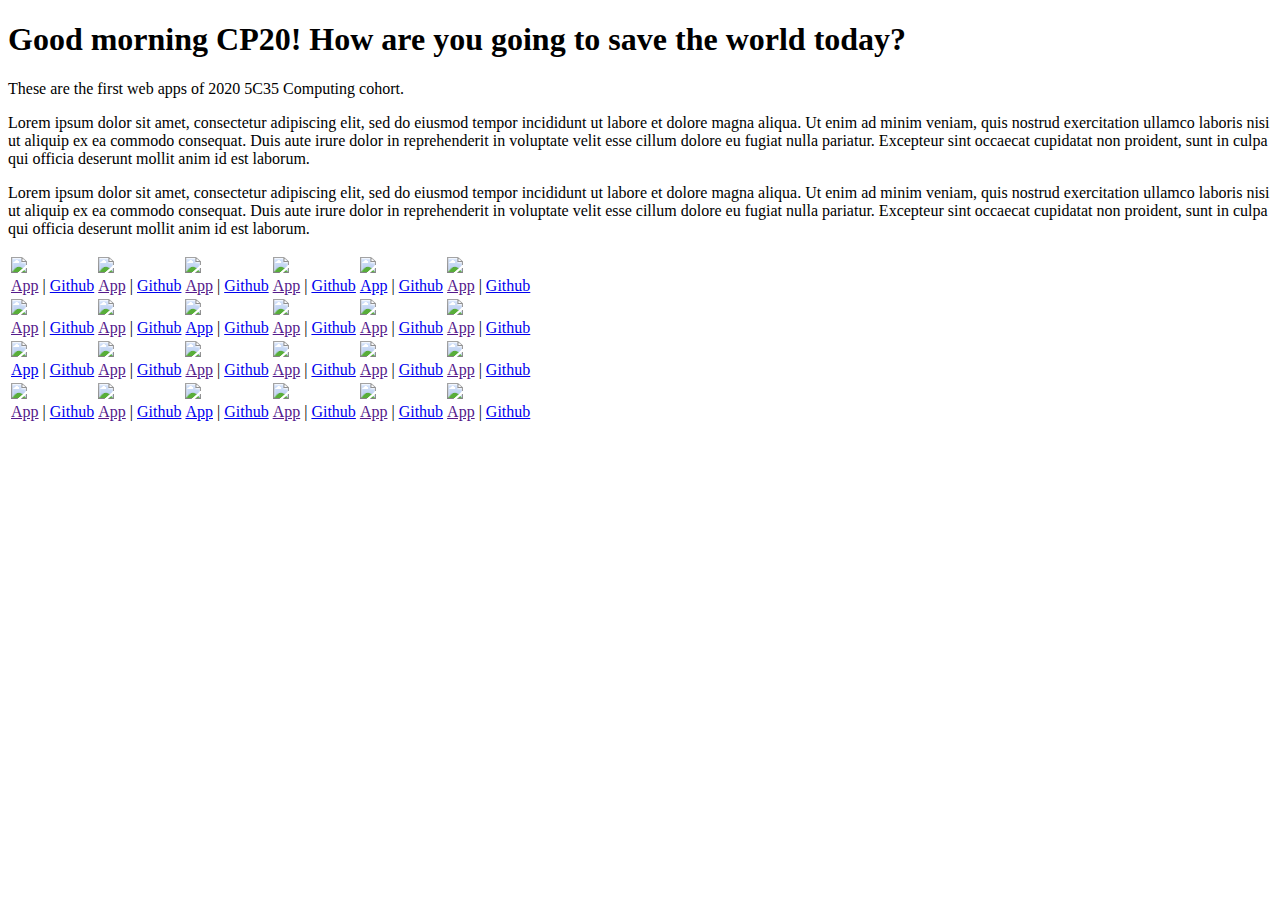
==== index.html @ 26ebbfc8 "Merge pull request #6 from killuen/patch-1" ====
<!DOCTYPE html>
<html>
  <head>
    <meta charset="UTF-8" />
    <meta name="viewport" content="width=device-width, initial-scale=1.0">
    <title>2020 Saving the World 1</title>
    <link rel="stylesheet" href="style.css" />
  </head>
  <body>
    <h1>Good morning <span>CP20</span>! How are you going to save the world today?</h1>
    <p id="first">
      These are the first web apps of 2020 5C35 Computing cohort.
    </p>  
    <p class="other">
      Lorem ipsum dolor sit amet, consectetur adipiscing elit, sed do eiusmod tempor incididunt ut labore et dolore magna aliqua. Ut enim ad minim veniam, quis nostrud exercitation ullamco laboris nisi ut aliquip ex ea commodo consequat. Duis aute irure dolor in reprehenderit in voluptate velit esse cillum dolore eu fugiat nulla pariatur. Excepteur sint occaecat cupidatat non proident, sunt in culpa qui officia deserunt mollit anim id est laborum.
    </p>  
    <p class="other">
      Lorem ipsum dolor sit amet, consectetur adipiscing elit, sed do eiusmod tempor incididunt ut labore et dolore magna aliqua. Ut enim ad minim veniam, quis nostrud exercitation ullamco laboris nisi ut aliquip ex ea commodo consequat. Duis aute irure dolor in reprehenderit in voluptate velit esse cillum dolore eu fugiat nulla pariatur. Excepteur sint occaecat cupidatat non proident, sunt in culpa qui officia deserunt mollit anim id est laborum.
    </p>     
    <table>
      <tr>
        <td>
          <img src="images/chen.qirui.png" /><br />
          <a href="">App</a> | <a href="https://github.com/">Github</a>
        </td>
        <td>
          <img src="images/chia.qien.don.jpg" /><br />
          <a href="">App</a> | <a href="https://github.com/dhs17y2adonchia/WorkLog-Webapp-iOS-Companion-App">Github</a>
        </td>
        <td>
          <img src="images/hon.wenhong.png" /><br />
          <a href="">App</a> | <a href="https://github.com/">Github</a>
        </td>
        <td>
          <img src="images/huang.qiudi.png" /><br />
          <a href="">App</a> | <a href="https://github.com/">Github</a>
        </td>
        <td>
          <img src="images/chen.jingde.isaac.jpg" /><br />
          <a href="https://smattendance.herokuapp.com">App</a> | <a href="https://github.com/Iscaraca/smart-attendance">Github</a>
        </td>
        <td>
          <img src="images/khng.chenshuo.png" /><br />
          <a href="">App</a> | <a href="https://github.com/">Github</a>
        </td>
      </tr>  
      <tr>
        <td>
          <img src="images/wang.xinfeng.kingold.png" /><br />
          <a href="">App</a> | <a href="https://github.com/">Github</a>
        </td>
        <td>
          <img src="images/koh.tatyao.png" /><br />
          <a href="">App</a> | <a href="https://github.com/">Github</a>
        </td>
        <td>
          <img src="images/leo.qiyi.joel.jpg" /><br />
          <a href="https://royalbluedependentaddition--redarkham1234.repl.co">App</a> | <a href="https://github.com/">Github</a>
          <!-- not the real link yet .... havent change name -->
        </td>
        <td>
          <img src="images/liew.zhengyuan.png" /><br />
          <a href="">App</a> | <a href="https://github.com/">Github</a>
        </td>
        <td>
          <img src="images/lin.junyu.png" /><br />
          <a href="">App</a> | <a href="https://github.com/">Github</a>
        </td>
        <td>
          <img src="images/liu.hongshuo.png" /><br />
          <a href="">App</a> | <a href="https://github.com/">Github</a>
        </td>
      </tr>    
      <tr>
        <td>
          <img src="images/ng.jiaxiang.jpg" /><br />
          <a href="https://repl.it/@jiaxiang10/Travel-Declaration-Form">App</a> | <a href="https://github.com/">Github</a>
        </td>
        <td>
          <img src="images/qiang.jiayuan.png" /><br />
          <a href="">App</a> | <a href="https://github.com/">Github</a>
        </td>
        <td>
          <img src="images/rose.dagman.destor.png" /><br />
          <a href="">App</a> | <a href="https://github.com/">Github</a>
        </td>
        <td>
          <img src="images/see.yongqian.png" /><br />
          <a href="">App</a> | <a href="https://github.com/">Github</a>
        </td>
        <td>
          <img src="images/tan.shianpei.png" /><br />
          <a href="">App</a> | <a href="https://github.com/">Github</a>
        </td>
        <td>
          <img src="images/teh.wurui.png" /><br />
          <a href="">App</a> | <a href="https://github.com/">Github</a>
        </td>
      </tr>    
      <tr>
        <td>
          <img src="images/tan.jiaren.tobias.png" /><br />
          <a href="">App</a> | <a href="https://github.com/">Github</a>
        </td>
        <td>
          <img src="images/kieran.toh.zonghan.png" /><br />
          <a href="">App</a> | <a href="https://github.com/">Github</a>
        </td>
        <td>
          <img src="images/yeo.wernyen.eda.jpg" /><br />
          <a href="https://suggestionbox--killuen.repl.co">App</a> | <a href="https://github.com/killuen/suggestionbox">Github</a>
        </td>
        <td>
          <img src="images/ong.yeesiang.trevor.png" /><br />
          <a href="">App</a> | <a href="https://github.com/">Github</a>
        </td>
        <td>
          <img src="images/wang.yaohui.png" /><br />
          <a href="">App</a> | <a href="https://github.com/">Github</a>
        </td>
        <td>
          <img src="images/chan.jiji.jessica.png" /><br />
          <a href="">App</a> | <a href="https://github.com/">Github</a>
        </td>
      </tr>    
    </table>
  </body>
</html>
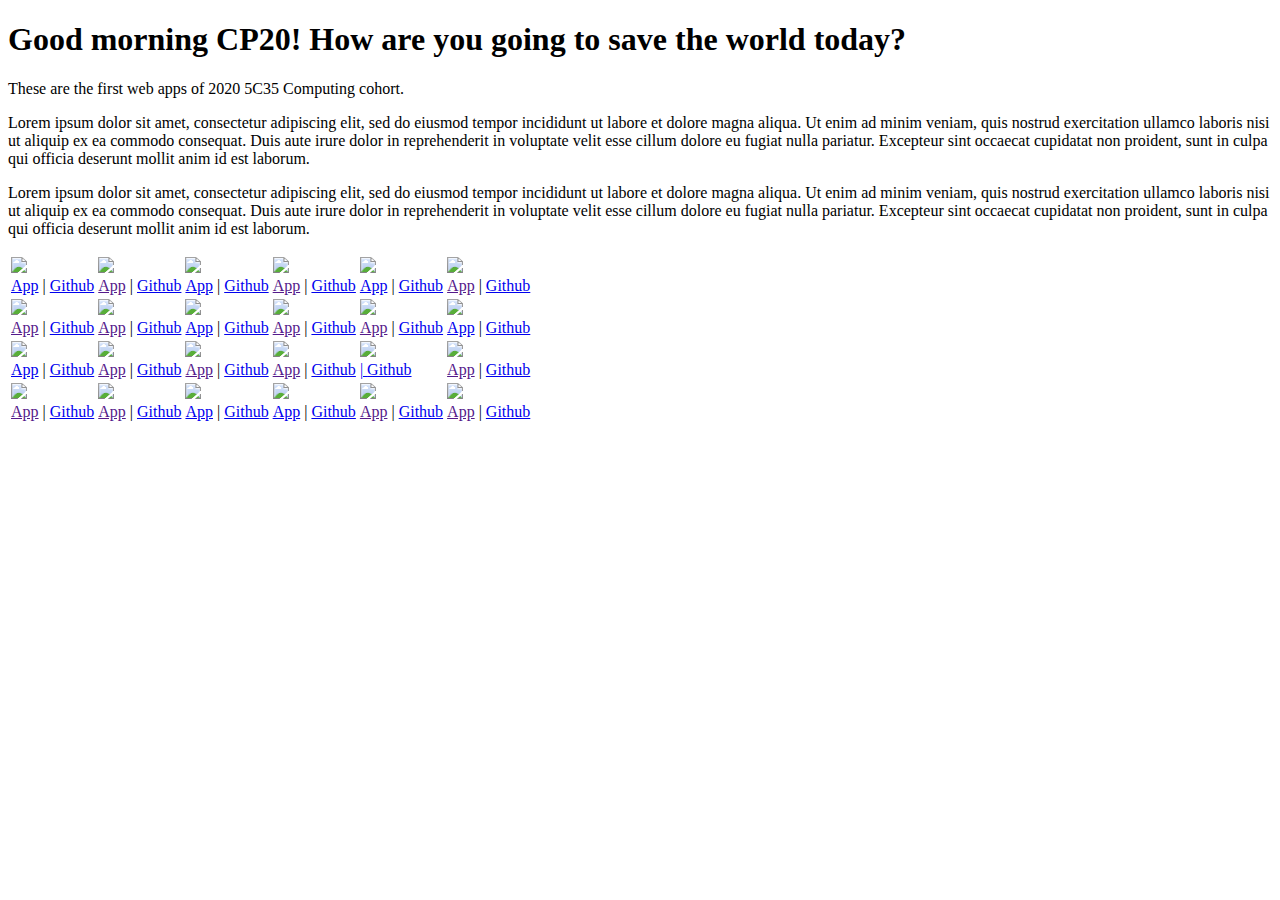
==== commit 7e51076f: "Merge pull request #16 from damnpan/patch-1" ====
--- a/index.html
+++ b/index.html
@@ -21,15 +21,15 @@
       <tr>
         <td>
           <img src="images/chen.qirui.png" /><br />
-          <a href="">App</a> | <a href="https://github.com/">Github</a>
+          <a href="https://flask-dhs-rental.herokuapp.com/">App</a> | <a href="https://github.com/ChenQirui1/flask-dhs-rental">Github</a>
         </td>
         <td>
           <img src="images/chia.qien.don.jpg" /><br />
           <a href="">App</a> | <a href="https://github.com/dhs17y2adonchia/WorkLog-Webapp-iOS-Companion-App">Github</a>
         </td>
         <td>
-          <img src="images/hon.wenhong.png" /><br />
-          <a href="">App</a> | <a href="https://github.com/">Github</a>
+          <img src="images/hon.wenhong.jpg" /><br />
+          <a href="https://dhssavetheworld20--vraid.repl.co/">App</a> | <a href="https://github.com/Vraidd/BookingDR">Github</a>
         </td>
         <td>
           <img src="images/huang.qiudi.png" /><br />
@@ -55,8 +55,7 @@
         </td>
         <td>
           <img src="images/leo.qiyi.joel.jpg" /><br />
-          <a href="https://royalbluedependentaddition--redarkham1234.repl.co">App</a> | <a href="https://github.com/">Github</a>
-          <!-- not the real link yet .... havent change name -->
+          <a href="https://htmlanalyser--redarkham1234.repl.co">App</a> | <a href="https://github.com/t0336000d/HTMLnalyzer">Github</a>
         </td>
         <td>
           <img src="images/liew.zhengyuan.png" /><br />
@@ -68,7 +67,7 @@
         </td>
         <td>
           <img src="images/liu.hongshuo.png" /><br />
-          <a href="">App</a> | <a href="https://github.com/">Github</a>
+          <a href="https://repl.it/@20Y5C35LIU/UniformBookingApp">App</a> | <a href="https://github.com/">Github</a>
         </td>
       </tr>    
       <tr>
@@ -89,8 +88,8 @@
           <a href="">App</a> | <a href="https://github.com/">Github</a>
         </td>
         <td>
-          <img src="images/tan.shianpei.png" /><br />
-          <a href="">App</a> | <a href="https://github.com/">Github</a>
+          <img src="images/tan.shianpei.jpg" /><br />
+          <a href="https://coronaquiz--damnpan.repl.co"</a> | <a href="https://github.com/">Github</a>
         </td>
         <td>
           <img src="images/teh.wurui.png" /><br />
@@ -112,7 +111,7 @@
         </td>
         <td>
           <img src="images/ong.yeesiang.trevor.png" /><br />
-          <a href="">App</a> | <a href="https://github.com/">Github</a>
+          <a href="https://repl.it/@trevorongys/Timetable-portal">App</a> | <a href="https://github.com/trevorongys/TimetablePortal">Github</a>
         </td>
         <td>
           <img src="images/wang.yaohui.png" /><br />
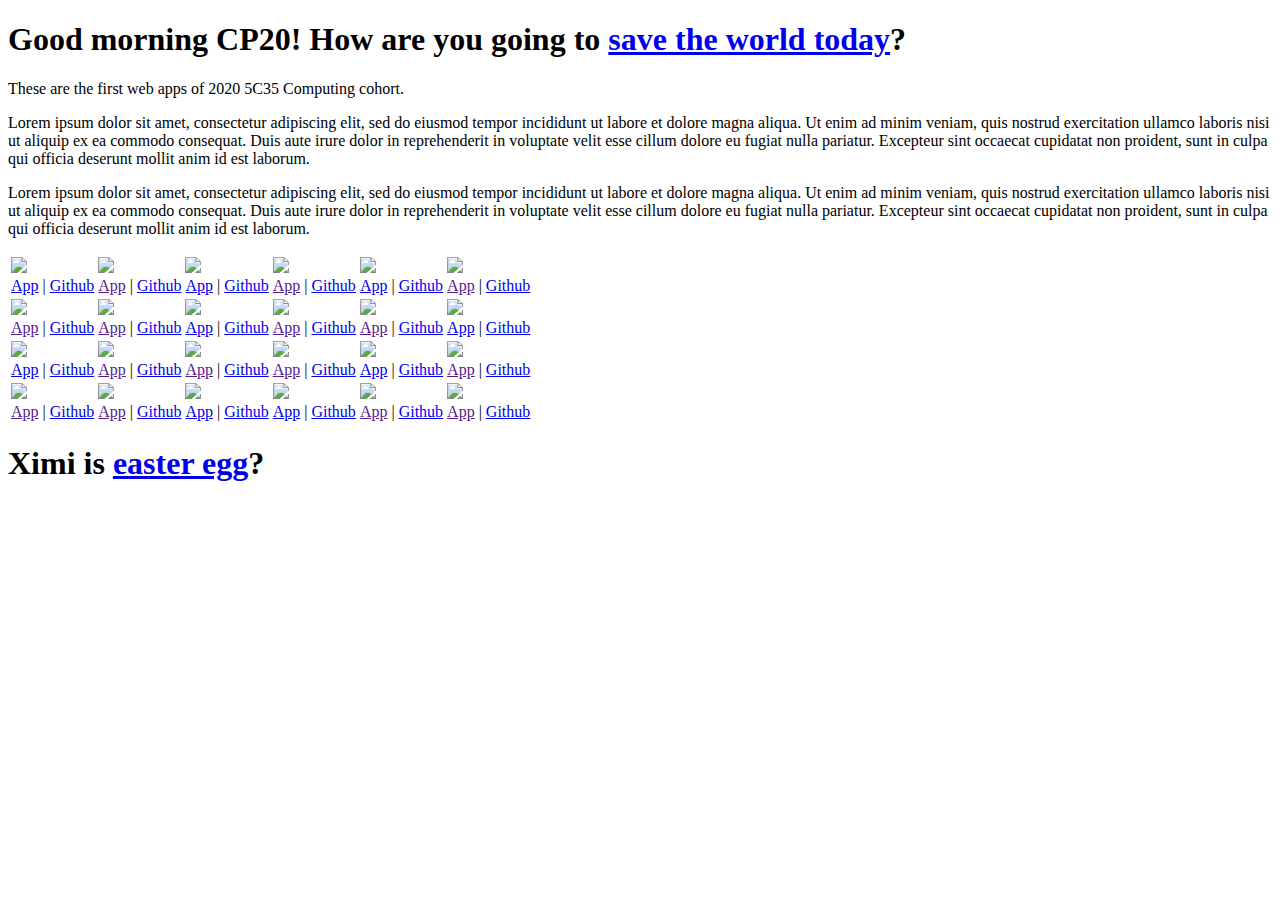
==== commit 761b1aaa: "Update index.html" ====
--- a/index.html
+++ b/index.html
@@ -7,7 +7,7 @@
     <link rel="stylesheet" href="style.css" />
   </head>
   <body>
-    <h1>Good morning <span>CP20</span>! How are you going to save the world today?</h1>
+    <h1>Good morning <span>CP20</span>! How are you going to <a href="https://drive.google.com/file/d/1ei9aZdqZOcmlM2fJ8xCOZpp82oOyjGAR/view?usp=sharing">save the world today</a>?</h1>
     <p id="first">
       These are the first web apps of 2020 5C35 Computing cohort.
     </p>  
@@ -89,7 +89,7 @@
         </td>
         <td>
           <img src="images/tan.shianpei.jpg" /><br />
-          <a href="https://coronaquiz--damnpan.repl.co"</a> | <a href="https://github.com/">Github</a>
+          <a href="https://coronaquiz--damnpan.repl.co">App</a> | <a href="https://github.com/">Github</a>
         </td>
         <td>
           <img src="images/teh.wurui.png" /><br />
@@ -123,5 +123,6 @@
         </td>
       </tr>    
     </table>
+    <h1>Ximi is <a href="https://drive.google.com/file/d/1ei9aZdqZOcmlM2fJ8xCOZpp82oOyjGAR/view?usp=sharing">easter egg</a>?</h1>
   </body>
 </html>
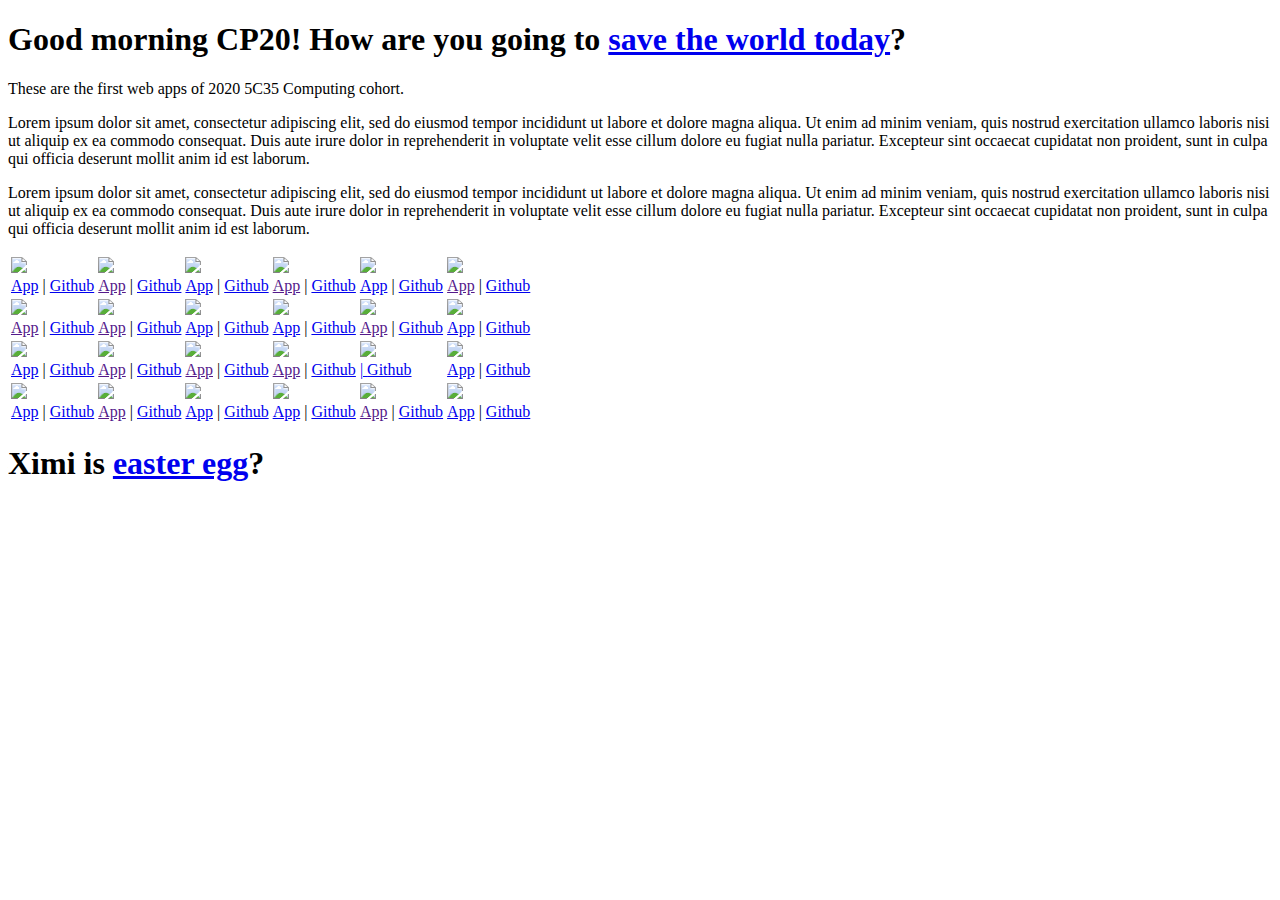
==== commit 523aaeb2: "Update index.html" ====
--- a/index.html
+++ b/index.html
@@ -32,7 +32,7 @@
           <a href="https://dhssavetheworld20--vraid.repl.co/">App</a> | <a href="https://github.com/Vraidd/BookingDR">Github</a>
         </td>
         <td>
-          <img src="images/huang.qiudi.png" /><br />
+          <img src="images/huang.qiudi.jpg" /><br />
           <a href="">App</a> | <a href="https://github.com/">Github</a>
         </td>
         <td>
@@ -59,21 +59,21 @@
         </td>
         <td>
           <img src="images/liew.zhengyuan.png" /><br />
-          <a href="">App</a> | <a href="https://github.com/">Github</a>
+          <a href="https://pyapp--greypalms95.repl.co">App</a> | <a href="https://github.com/greypalms95/cp20savetheworld1">Github</a>
         </td>
         <td>
           <img src="images/lin.junyu.png" /><br />
           <a href="">App</a> | <a href="https://github.com/">Github</a>
         </td>
         <td>
-          <img src="images/liu.hongshuo.png" /><br />
+          <img src="images/liu.hongshuo.jpg" /><br />
           <a href="https://repl.it/@20Y5C35LIU/UniformBookingApp">App</a> | <a href="https://github.com/">Github</a>
         </td>
       </tr>    
       <tr>
         <td>
           <img src="images/ng.jiaxiang.jpg" /><br />
-          <a href="https://repl.it/@jiaxiang10/Travel-Declaration-Form">App</a> | <a href="https://github.com/">Github</a>
+          <a href="https://repl.it/@jiaxiang10/Travel-Declaration-Form">App</a> | <a href="https://github.com/jiaxiang2003/Travel-Declaration-Form">Github</a>
         </td>
         <td>
           <img src="images/qiang.jiayuan.png" /><br />
@@ -89,17 +89,18 @@
         </td>
         <td>
           <img src="images/tan.shianpei.jpg" /><br />
-          <a href="https://coronaquiz--damnpan.repl.co">App</a> | <a href="https://github.com/">Github</a>
+          <a href="https://coronaquiz--damnpan.repl.co"</a> | <a href="https://github.com/">Github</a>
         </td>
         <td>
-          <img src="images/teh.wurui.png" /><br />
-          <a href="">App</a> | <a href="https://github.com/">Github</a>
+          <img src="images/teh.wurui.jpg" /><br />
+          <a href="https://StudentHelpline--fallen417.repl.co
+">App</a> | <a href="https://github.com/StudentHelpline">Github</a>
         </td>
       </tr>    
       <tr>
         <td>
           <img src="images/tan.jiaren.tobias.png" /><br />
-          <a href="">App</a> | <a href="https://github.com/">Github</a>
+          <a href="https://repl.it/@tobiasdhs/GloriousVastWebportal">App</a> | <a href="https://github.com/">Github</a>
         </td>
         <td>
           <img src="images/kieran.toh.zonghan.png" /><br />
@@ -118,8 +119,8 @@
           <a href="">App</a> | <a href="https://github.com/">Github</a>
         </td>
         <td>
-          <img src="images/chan.jiji.jessica.png" /><br />
-          <a href="">App</a> | <a href="https://github.com/">Github</a>
+          <img src="images/chan.jiji.jessica.jpg" /><br />
+          <a href="https://covidhealthadvisory--jessicacnx.repl.co/">App</a> | <a href="https://github.com/jessicacnx/webapp">Github</a>
         </td>
       </tr>    
     </table>
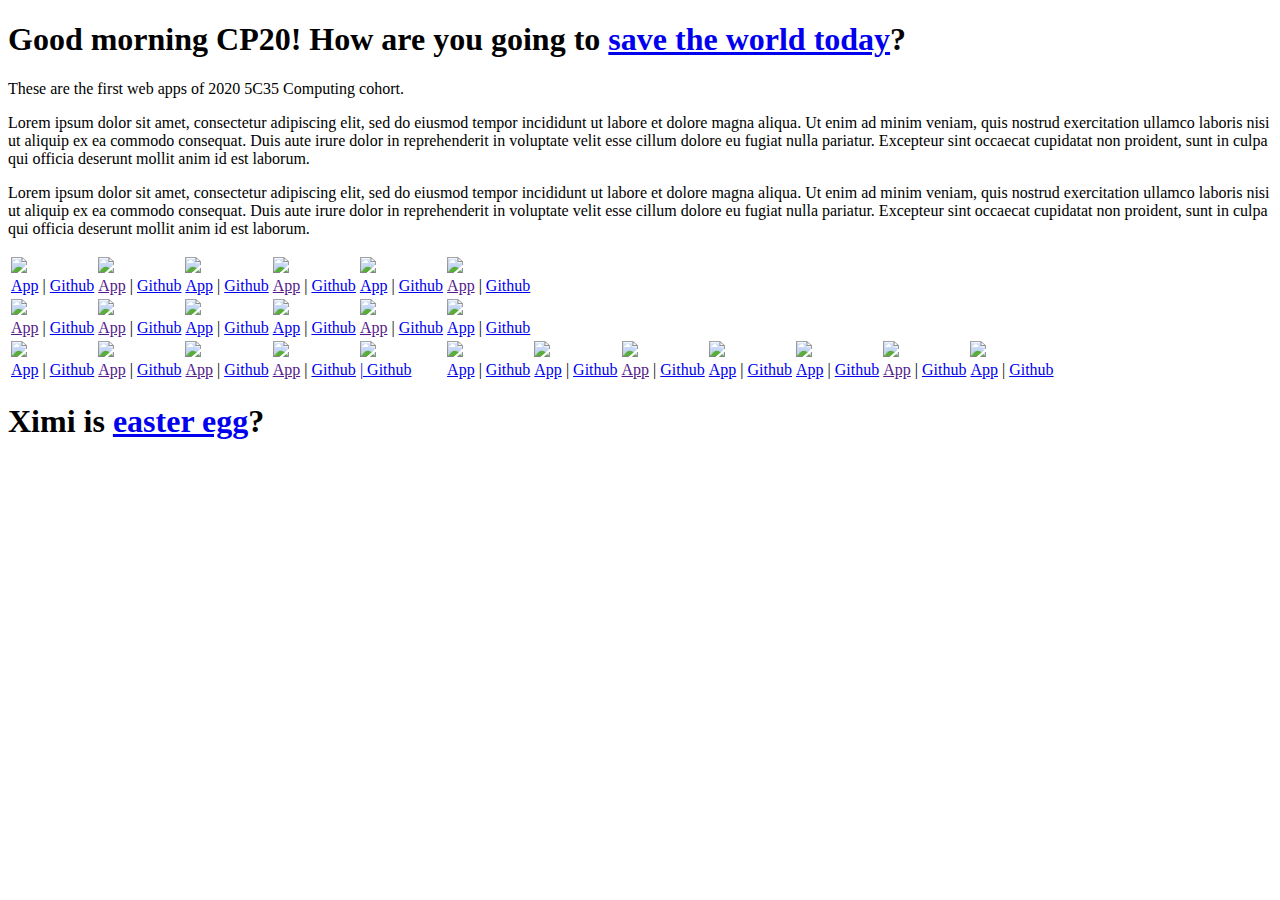
==== commit ff0b81bc: "Update index.html" ====
--- a/index.html
+++ b/index.html
@@ -96,11 +96,9 @@
           <a href="https://StudentHelpline--fallen417.repl.co
 ">App</a> | <a href="https://github.com/StudentHelpline">Github</a>
         </td>
-      </tr>    
-      <tr>
         <td>
           <img src="images/tan.jiaren.tobias.png" /><br />
-          <a href="https://repl.it/@tobiasdhs/GloriousVastWebportal">App</a> | <a href="https://github.com/">Github</a>
+          <a href="https://repl.it/@tobiasdhs/GloriousVastWebportal">App</a> | <a href="https://github.com/tobiasdhs/temp">Github</a>
         </td>
         <td>
           <img src="images/kieran.toh.zonghan.png" /><br />
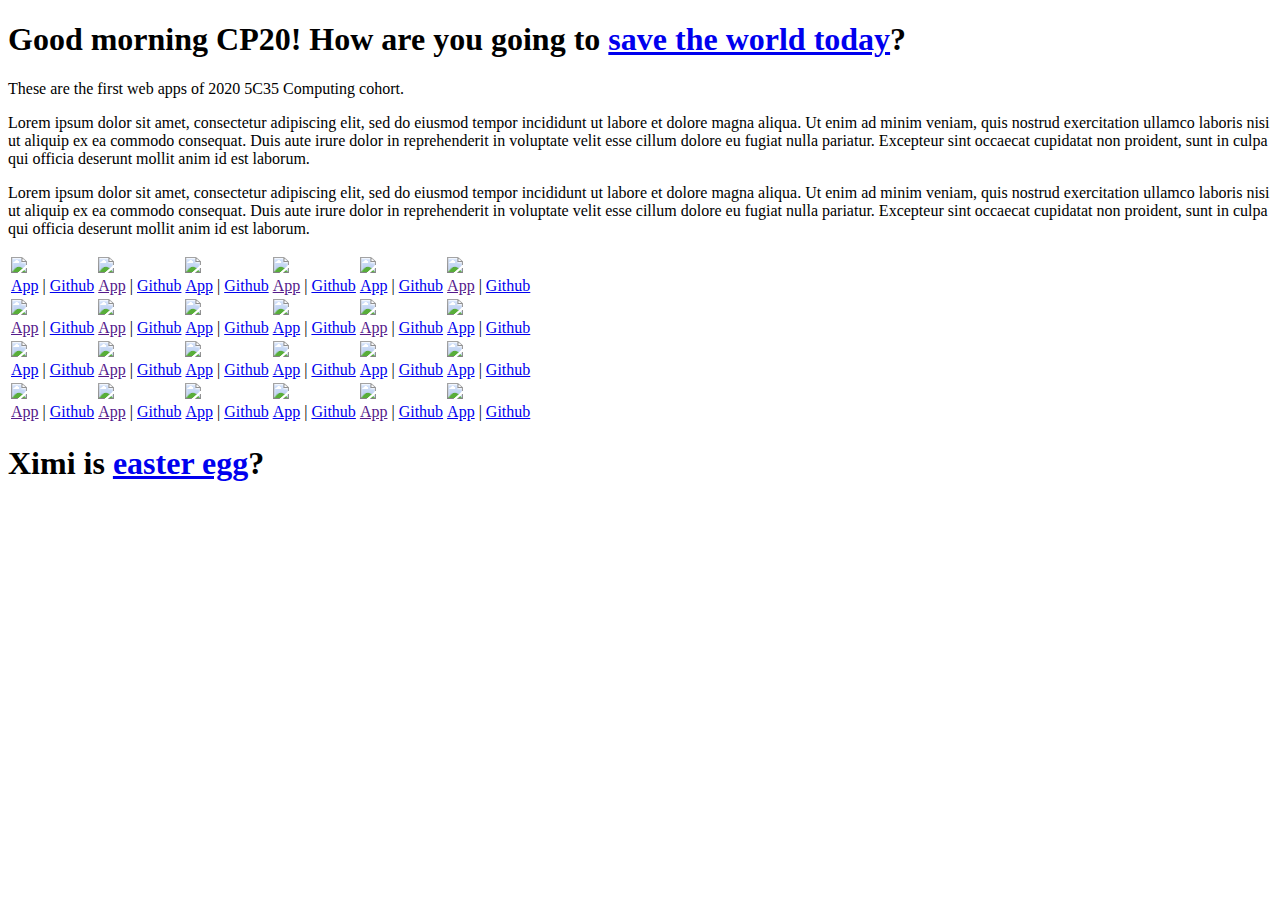
==== commit acd75330: "Update index.html" ====
--- a/index.html
+++ b/index.html
@@ -20,7 +20,7 @@
     <table>
       <tr>
         <td>
-          <img src="images/chen.qirui.png" /><br />
+          <img src="images/chen.qirui.jpg" /><br />
           <a href="https://flask-dhs-rental.herokuapp.com/">App</a> | <a href="https://github.com/ChenQirui1/flask-dhs-rental">Github</a>
         </td>
         <td>
@@ -40,17 +40,17 @@
           <a href="https://smattendance.herokuapp.com">App</a> | <a href="https://github.com/Iscaraca/smart-attendance">Github</a>
         </td>
         <td>
-          <img src="images/khng.chenshuo.png" /><br />
+          <img src="images/khng.chenshuo.jpg" /><br />
           <a href="">App</a> | <a href="https://github.com/">Github</a>
         </td>
       </tr>  
       <tr>
         <td>
-          <img src="images/wang.xinfeng.kingold.png" /><br />
+          <img src="images/wang.xinfeng.kingold.jpg" /><br />
           <a href="">App</a> | <a href="https://github.com/">Github</a>
         </td>
         <td>
-          <img src="images/koh.tatyao.png" /><br />
+          <img src="images/koh.tatyao.jpg" /><br />
           <a href="">App</a> | <a href="https://github.com/">Github</a>
         </td>
         <td>
@@ -58,11 +58,11 @@
           <a href="https://htmlanalyser--redarkham1234.repl.co">App</a> | <a href="https://github.com/t0336000d/HTMLnalyzer">Github</a>
         </td>
         <td>
-          <img src="images/liew.zhengyuan.png" /><br />
+          <img src="images/liew.zhengyuan.jpg" /><br />
           <a href="https://pyapp--greypalms95.repl.co">App</a> | <a href="https://github.com/greypalms95/cp20savetheworld1">Github</a>
         </td>
         <td>
-          <img src="images/lin.junyu.png" /><br />
+          <img src="images/lin.junyu.jpg" /><br />
           <a href="">App</a> | <a href="https://github.com/">Github</a>
         </td>
         <td>
@@ -76,32 +76,33 @@
           <a href="https://repl.it/@jiaxiang10/Travel-Declaration-Form">App</a> | <a href="https://github.com/jiaxiang2003/Travel-Declaration-Form">Github</a>
         </td>
         <td>
-          <img src="images/qiang.jiayuan.png" /><br />
+          <img src="images/qiang.jiayuan.jpg" /><br />
           <a href="">App</a> | <a href="https://github.com/">Github</a>
         </td>
         <td>
-          <img src="images/rose.dagman.destor.png" /><br />
+          <img src="images/rose.dagman.destor.jpg" /><br />
+          <a href="https://repl.it/@Rea123/webapp1hw">App</a> | <a href="https://github.com/Rea1103/webapp1_hw">Github</a>
+        </td>
+        <td>
+          <img src="images/see.yongqian.jpg" /><br />
+          <a href="http://hazhax.pythonanywhere.com/">App</a> | <a href="https://github.com/">Github</a>
+        </td>
+        <td>
+          <img src="images/tan.shianpei.jpg" /><br />
+          <a href="https://coronaquiz--damnpan.repl.co">App</a> | <a href="https://github.com/">Github</a>
+        </td>
+        <td>
+          <img src="images/teh.wurui.jpg" /><br />
+          <a href="https://StudentHelpline--fallen417.repl.co">App</a> | <a href="https://github.com/StudentHelpline">Github</a>
+        </td>
+      </tr>    
+      <tr>
+        <td>
+          <img src="images/tan.jiaren.tobias.jpg" /><br />
           <a href="">App</a> | <a href="https://github.com/">Github</a>
         </td>
         <td>
-          <img src="images/see.yongqian.png" /><br />
-          <a href="">App</a> | <a href="https://github.com/">Github</a>
-        </td>
-        <td>
-          <img src="images/tan.shianpei.jpg" /><br />
-          <a href="https://coronaquiz--damnpan.repl.co"</a> | <a href="https://github.com/">Github</a>
-        </td>
-        <td>
-          <img src="images/teh.wurui.jpg" /><br />
-          <a href="https://StudentHelpline--fallen417.repl.co
-">App</a> | <a href="https://github.com/StudentHelpline">Github</a>
-        </td>
-        <td>
-          <img src="images/tan.jiaren.tobias.png" /><br />
-          <a href="https://repl.it/@tobiasdhs/GloriousVastWebportal">App</a> | <a href="https://github.com/tobiasdhs/temp">Github</a>
-        </td>
-        <td>
-          <img src="images/kieran.toh.zonghan.png" /><br />
+          <img src="images/kieran.toh.zonghan.jpg" /><br />
           <a href="">App</a> | <a href="https://github.com/">Github</a>
         </td>
         <td>
@@ -109,11 +110,11 @@
           <a href="https://suggestionbox--killuen.repl.co">App</a> | <a href="https://github.com/killuen/suggestionbox">Github</a>
         </td>
         <td>
-          <img src="images/ong.yeesiang.trevor.png" /><br />
+          <img src="images/ong.yeesiang.trevor.jpg" /><br />
           <a href="https://repl.it/@trevorongys/Timetable-portal">App</a> | <a href="https://github.com/trevorongys/TimetablePortal">Github</a>
         </td>
         <td>
-          <img src="images/wang.yaohui.png" /><br />
+          <img src="images/wang.yaohui.jpg" /><br />
           <a href="">App</a> | <a href="https://github.com/">Github</a>
         </td>
         <td>
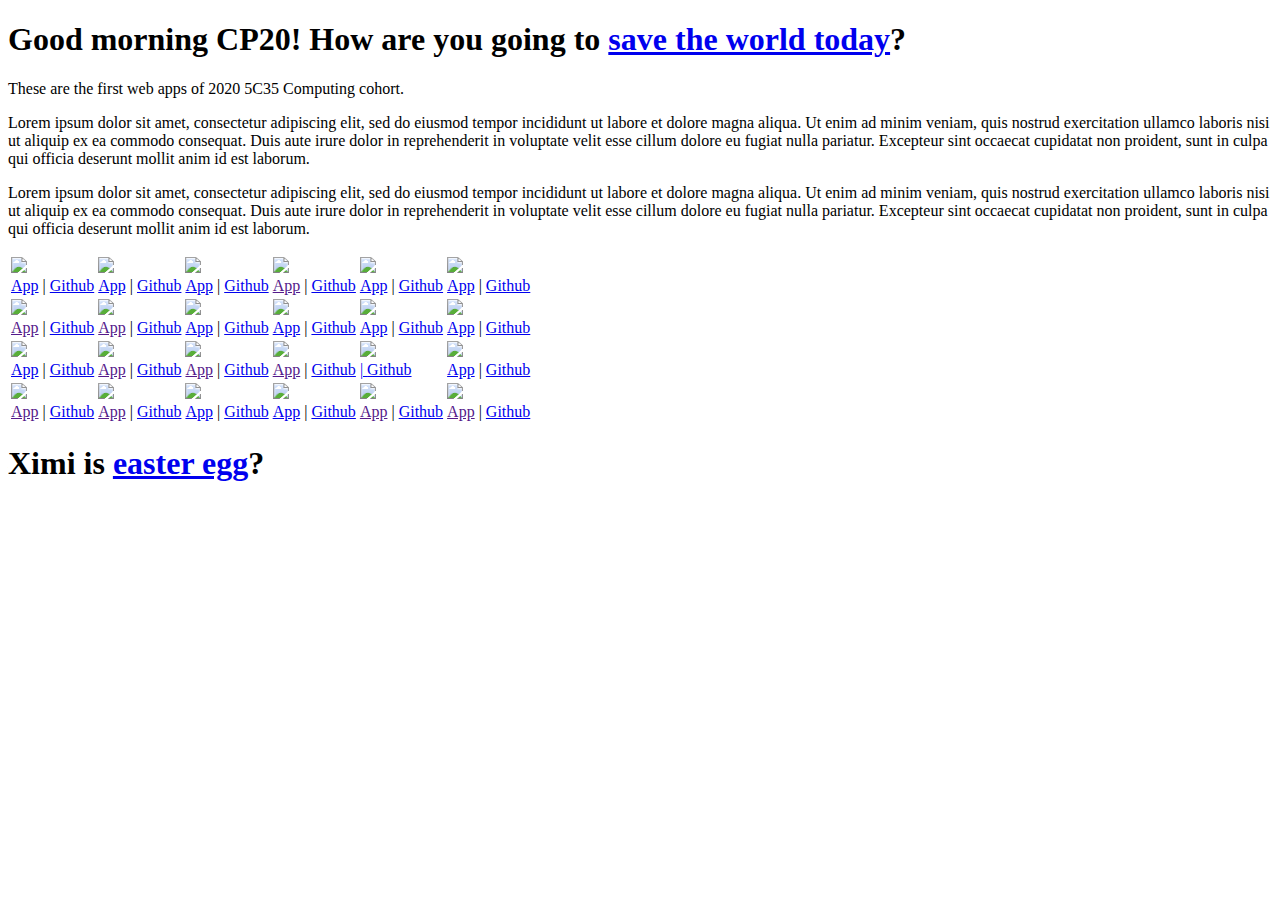
==== commit 20bf2352: "Merge pull request #31 from HS-O/patch-4" ====
--- a/index.html
+++ b/index.html
@@ -20,12 +20,12 @@
     <table>
       <tr>
         <td>
-          <img src="images/chen.qirui.jpg" /><br />
+          <img src="images/chen.qirui.png" /><br />
           <a href="https://flask-dhs-rental.herokuapp.com/">App</a> | <a href="https://github.com/ChenQirui1/flask-dhs-rental">Github</a>
         </td>
         <td>
           <img src="images/chia.qien.don.jpg" /><br />
-          <a href="">App</a> | <a href="https://github.com/dhs17y2adonchia/WorkLog-Webapp-iOS-Companion-App">Github</a>
+          <a href="https://homeworklogger--lizardon.repl.co/">App</a> | <a href="https://github.com/dhs17y2adonchia/WorkLog-Webapp-iOS-Companion-App">Github</a>
         </td>
         <td>
           <img src="images/hon.wenhong.jpg" /><br />
@@ -40,17 +40,17 @@
           <a href="https://smattendance.herokuapp.com">App</a> | <a href="https://github.com/Iscaraca/smart-attendance">Github</a>
         </td>
         <td>
-          <img src="images/khng.chenshuo.jpg" /><br />
-          <a href="">App</a> | <a href="https://github.com/">Github</a>
+          <img src="images/khng.chenshuo.png" /><br />
+          <a href="https://dhostel--20y5c35khng.repl.co/">App</a> | <a href="https://github.com/Alvarrir/hostelapp">Github</a>
         </td>
       </tr>  
       <tr>
         <td>
-          <img src="images/wang.xinfeng.kingold.jpg" /><br />
+          <img src="images/wang.xinfeng.kingold.png" /><br />
           <a href="">App</a> | <a href="https://github.com/">Github</a>
         </td>
         <td>
-          <img src="images/koh.tatyao.jpg" /><br />
+          <img src="images/koh.tatyao.png" /><br />
           <a href="">App</a> | <a href="https://github.com/">Github</a>
         </td>
         <td>
@@ -58,51 +58,52 @@
           <a href="https://htmlanalyser--redarkham1234.repl.co">App</a> | <a href="https://github.com/t0336000d/HTMLnalyzer">Github</a>
         </td>
         <td>
-          <img src="images/liew.zhengyuan.jpg" /><br />
+          <img src="images/liew.zhengyuan.png" /><br />
           <a href="https://pyapp--greypalms95.repl.co">App</a> | <a href="https://github.com/greypalms95/cp20savetheworld1">Github</a>
         </td>
         <td>
           <img src="images/lin.junyu.jpg" /><br />
-          <a href="">App</a> | <a href="https://github.com/">Github</a>
+          <a href="https://project1--premierlin.repl.co">App</a> | <a href="https://github.com/">Github</a>
         </td>
         <td>
           <img src="images/liu.hongshuo.jpg" /><br />
-          <a href="https://repl.it/@20Y5C35LIU/UniformBookingApp">App</a> | <a href="https://github.com/">Github</a>
+          <a href="https://repl.it/@20Y5C35LIU/UniformBookingApp">App</a> | <a href="https://github.com/HS-O/UniformBookingApp">Github</a>
         </td>
       </tr>    
       <tr>
         <td>
           <img src="images/ng.jiaxiang.jpg" /><br />
-          <a href="https://repl.it/@jiaxiang10/Travel-Declaration-Form">App</a> | <a href="https://github.com/jiaxiang2003/Travel-Declaration-Form">Github</a>
+          <a href="https://repl.it/@jiaxiang10/Travel-Declaration-Form">App</a> | <a href="https://github.com/">Github</a>
         </td>
         <td>
-          <img src="images/qiang.jiayuan.jpg" /><br />
+          <img src="images/qiang.jiayuan.png" /><br />
           <a href="">App</a> | <a href="https://github.com/">Github</a>
         </td>
         <td>
-          <img src="images/rose.dagman.destor.jpg" /><br />
-          <a href="https://repl.it/@Rea123/webapp1hw">App</a> | <a href="https://github.com/Rea1103/webapp1_hw">Github</a>
+          <img src="images/rose.dagman.destor.png" /><br />
+          <a href="">App</a> | <a href="https://github.com/">Github</a>
         </td>
         <td>
-          <img src="images/see.yongqian.jpg" /><br />
-          <a href="http://hazhax.pythonanywhere.com/">App</a> | <a href="https://github.com/">Github</a>
+          <img src="images/see.yongqian.png" /><br />
+          <a href="">App</a> | <a href="https://github.com/">Github</a>
         </td>
         <td>
           <img src="images/tan.shianpei.jpg" /><br />
-          <a href="https://coronaquiz--damnpan.repl.co">App</a> | <a href="https://github.com/">Github</a>
+          <a href="https://coronaquiz--damnpan.repl.co"</a> | <a href="https://github.com/">Github</a>
         </td>
         <td>
-          <img src="images/teh.wurui.jpg" /><br />
-          <a href="https://StudentHelpline--fallen417.repl.co">App</a> | <a href="https://github.com/StudentHelpline">Github</a>
+          <img src="images/teh.wurui.png" /><br />
+          <a href="from flask import Flask, render_template, request, session
+">App</a> | <a href="https://github.com/StudentHelpline">Github</a>
         </td>
       </tr>    
       <tr>
         <td>
-          <img src="images/tan.jiaren.tobias.jpg" /><br />
+          <img src="images/tan.jiaren.tobias.png" /><br />
           <a href="">App</a> | <a href="https://github.com/">Github</a>
         </td>
         <td>
-          <img src="images/kieran.toh.zonghan.jpg" /><br />
+          <img src="images/kieran.toh.zonghan.png" /><br />
           <a href="">App</a> | <a href="https://github.com/">Github</a>
         </td>
         <td>
@@ -114,12 +115,12 @@
           <a href="https://repl.it/@trevorongys/Timetable-portal">App</a> | <a href="https://github.com/trevorongys/TimetablePortal">Github</a>
         </td>
         <td>
-          <img src="images/wang.yaohui.jpg" /><br />
+          <img src="images/wang.yaohui.png" /><br />
           <a href="">App</a> | <a href="https://github.com/">Github</a>
         </td>
         <td>
-          <img src="images/chan.jiji.jessica.jpg" /><br />
-          <a href="https://covidhealthadvisory--jessicacnx.repl.co/">App</a> | <a href="https://github.com/jessicacnx/webapp">Github</a>
+          <img src="images/chan.jiji.jessica.png" /><br />
+          <a href="">App</a> | <a href="https://github.com/">Github</a>
         </td>
       </tr>    
     </table>
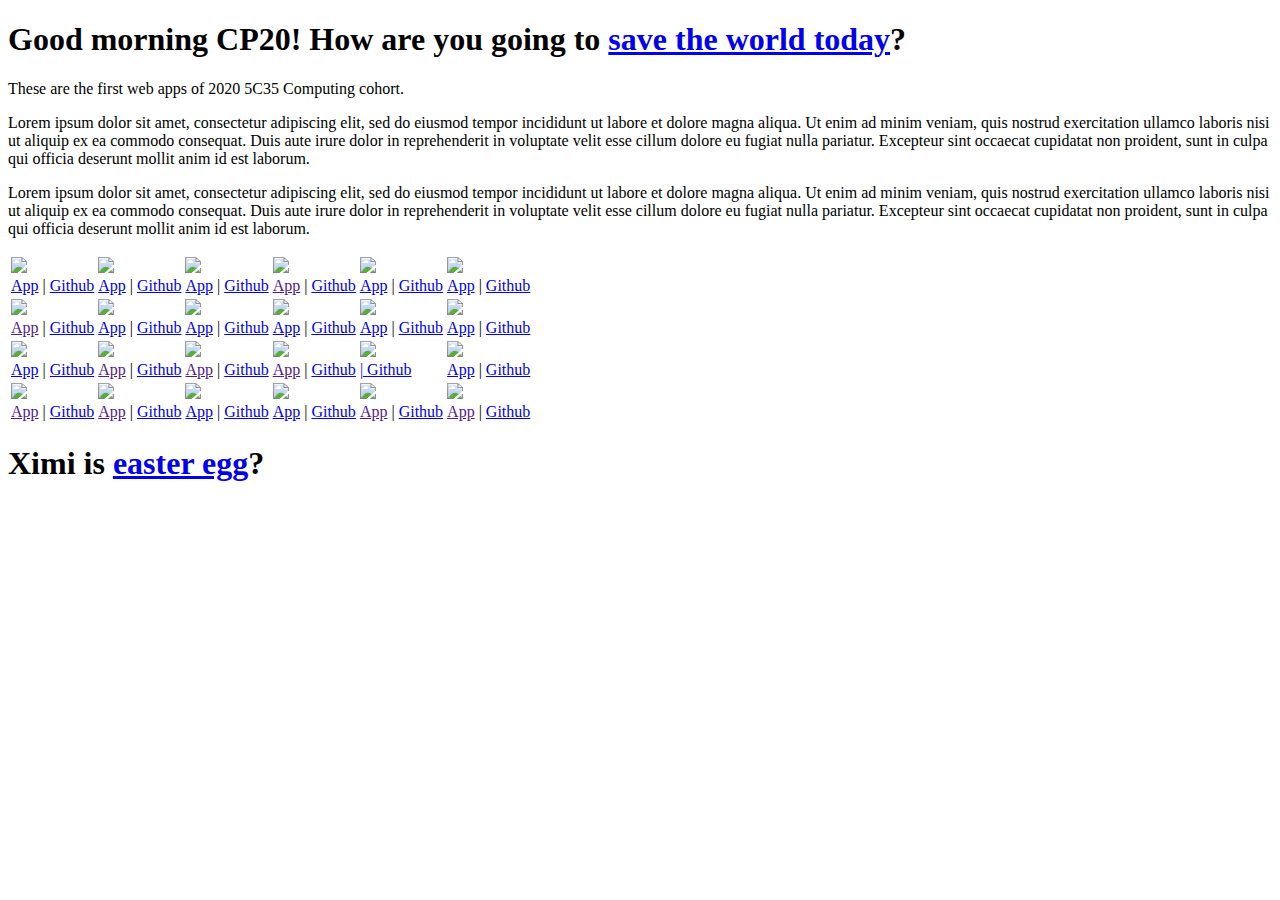
==== commit 389b2e04: "Update index.html" ====
--- a/index.html
+++ b/index.html
@@ -50,8 +50,8 @@
           <a href="">App</a> | <a href="https://github.com/">Github</a>
         </td>
         <td>
-          <img src="images/koh.tatyao.png" /><br />
-          <a href="">App</a> | <a href="https://github.com/">Github</a>
+          <img src="images/koh.tatyao.jpg" /><br />
+          <a href="https://repl.it/@20Y5C35KOH/Homework">App</a> | <a href="https://github.com/tartyao/HomeworkSubmission">Github</a>
         </td>
         <td>
           <img src="images/leo.qiyi.joel.jpg" /><br />
